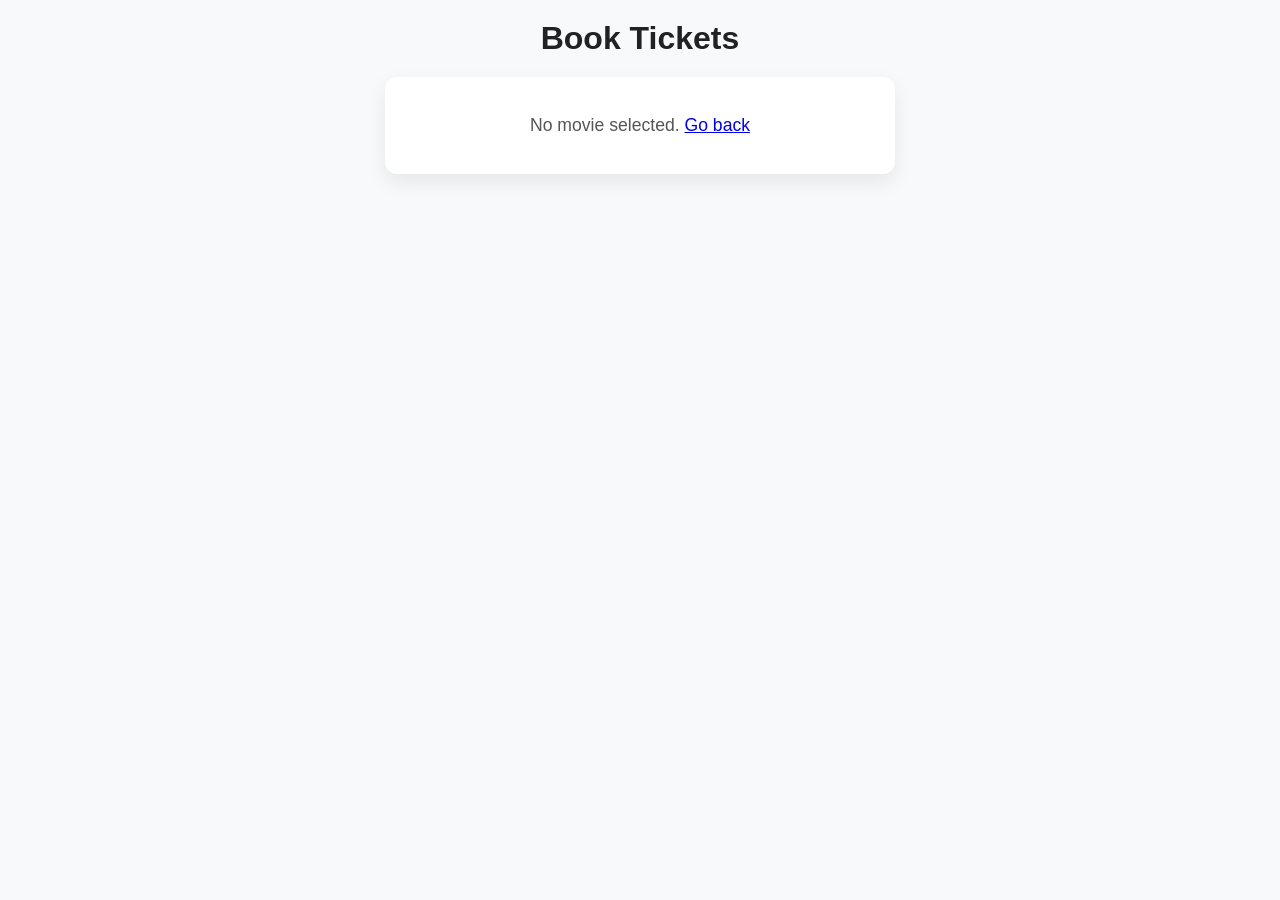
==== MovieFront/html/book.html @ e68e0b25 "Added dummy frontend for now" ====
<!DOCTYPE html>
<html lang="en">
<head>
    <meta charset="UTF-8">
    <meta name="viewport" content="width=device-width, initial-scale=1.0">
    <title>Book Tickets</title>
    <link rel="stylesheet" href="../css/common.css">
    <link rel="stylesheet" href="../css/book.css">
</head>
<body>
    <h1> Book Tickets </h1>
    <div id="book-container">  </div>
    <script src="../js/book.js"></script>
    <script src="../js/common.js"></script>
</body>
</html>
---- MovieFront/css/common.css ----
body {
    font-family: Arial, sans-serif;
    background-color: #f8f9fa;
    color: #333;
    margin: 0;
    padding: 20px;
}

h1 {
    color: #222;
    margin: 0 0 20px 0;
    text-align: center;
}

p {
    color: #555;
}

.option, .book-button {
    background-color: #007bff;
    color: white;
    border: none;
    padding: 12px 20px;
    border-radius: 4px;
    cursor: pointer;
    font-size: 16px;
    font-weight: bold;
    text-decoration: none;
    text-align: center;
    transition: background-color 0.2s ease, transform 0.1s ease;
}

.option:hover, .book-button:hover {
    background-color: #0056b3;
}

.navbar {
    background-color: #ffffff;
    border-radius: 50px;
    padding: 10px 30px;
    margin: 0 auto 30px auto;
    max-width: 600px;
    box-shadow: 0 4px 15px rgba(0, 0, 0, 0.05);
    border: 1px solid #eaeaea;
}

.nav-links {
    list-style: none;
    padding: 0;
    margin: 0;
    display: flex;
    justify-content: center;
    flex-wrap: wrap;
    gap: 15px;
}

.nav-links li {
    margin: 0;
}

.nav-links a {
    text-decoration: none;
    color: #555;
    font-weight: bold;
    font-size: 1rem;
    padding: 8px 16px;
    border-radius: 20px;
    transition: background-color 0.2s ease, color 0.2s ease;
}

.nav-links a:hover {
    background-color: #007bff;
    color: #ffffff;
}
---- MovieFront/css/book.css ----
#book-container {
    background-color: #ffffff;
    max-width: 450px; 
    margin: 0 auto; 
    padding: 30px;
    border-radius: 12px;
    box-shadow: 0 8px 20px rgba(0, 0, 0, 0.08);
    text-align: center;
}

#book-container h2 {
    margin-top: 0;
    color: #222;
    font-size: 1.8rem;
    margin-bottom: 15px;
}

#book-container p {
    font-size: 1.1rem;
    color: #555;
    margin: 8px 0;
}

.book-poster {
    width: 200px;
    aspect-ratio: 2 / 3;
    object-fit: cover;
    border-radius: 8px;
    margin: 15px auto;
    box-shadow: 0 4px 10px rgba(0, 0, 0, 0.15);
    display: block;
}

label {
    font-weight: bold;
    color: #333;
    display: block;
    margin-top: 25px;
    margin-bottom: 10px;
}

#ticket-quantity {
    width: 100%;
    max-width: 200px;
    padding: 12px;
    font-size: 1rem;
    border: 1px solid #ccc;
    border-radius: 6px;
    text-align: center;
    margin-bottom: 20px;
    outline: none;
    transition: border-color 0.2s;
}

#ticket-quantity:focus {
    border-color: #007bff;
}

#total-cost {
    font-size: 1.5rem;
    font-weight: bold;
    color: #28a745;
    margin-bottom: 25px;
    padding: 15px 0;
    border-top: 1px dashed #ccc;
    border-bottom: 1px dashed #ccc;
}

#confirm-booking {
    background-color: #28a745;
    color: white;
    border: none;
    padding: 14px 20px;
    border-radius: 6px;
    cursor: pointer;
    font-size: 1.1rem;
    font-weight: bold;
    width: 100%;
    transition: background-color 0.2s ease, transform 0.1s ease;
}

#confirm-booking:hover {
    background-color: #218838;
    transform: translateY(-2px);
}

#confirm-booking:active {
    transform: translateY(0);
}
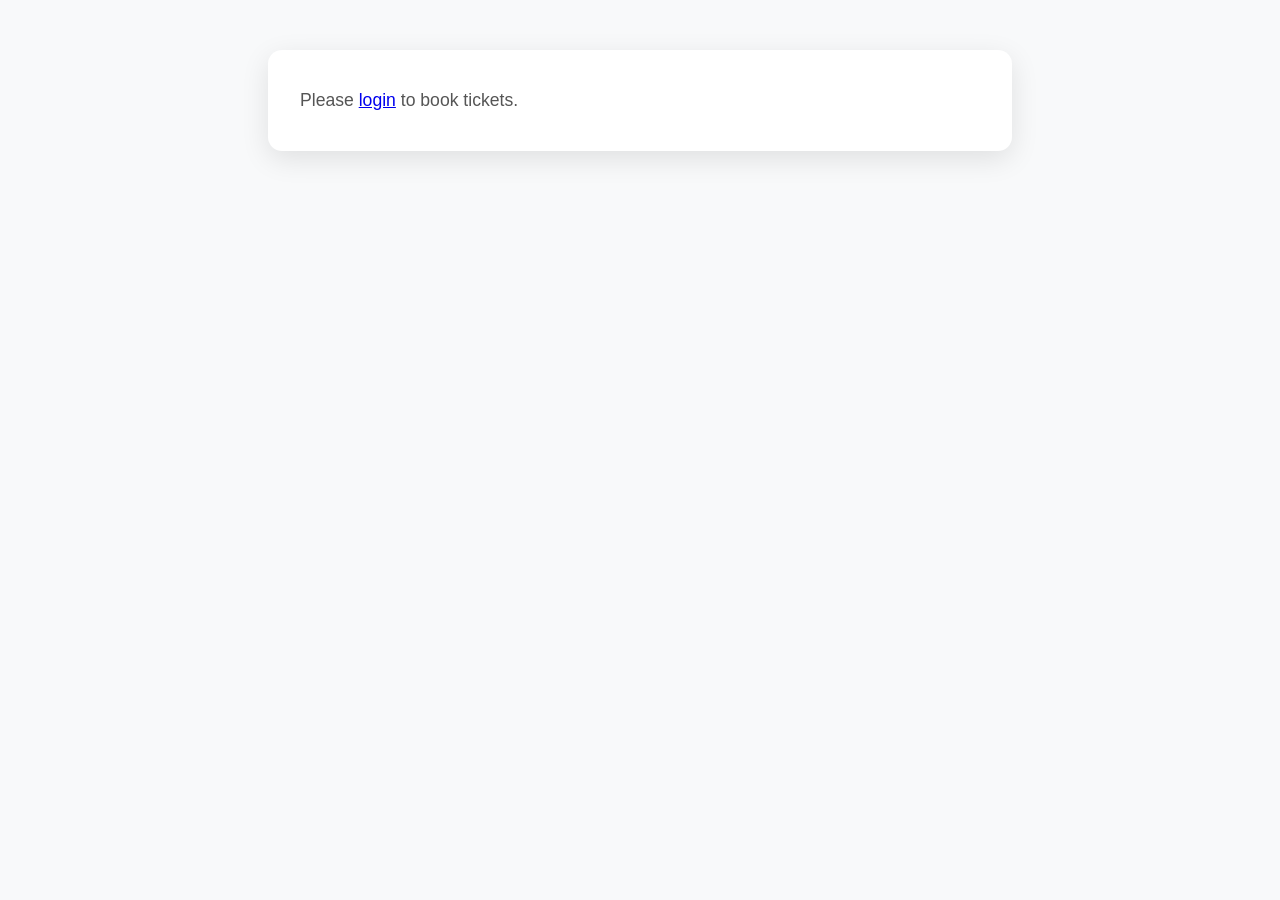
==== commit 5e4a60ee: "Completed FrontEnd" ====
--- a/MovieFront/html/book.html
+++ b/MovieFront/html/book.html
@@ -8,9 +8,10 @@
     <link rel="stylesheet" href="../css/book.css">
 </head>
 <body>
-    <h1> Book Tickets </h1>
-    <div id="book-container">  </div>
+    <div id="auth-badge-placeholder"></div>
+    <div id="navbar-placeholder"></div>
+    <div id="book-container"></div>
+    <script src="../js/common.js"></script>
     <script src="../js/book.js"></script>
-    <script src="../js/common.js"></script>
 </body>
 </html>
--- a/MovieFront/css/common.css
+++ b/MovieFront/css/common.css
@@ -71,4 +71,46 @@
 .nav-links a:hover {
     background-color: #007bff;
     color: #ffffff;
+}
+
+.nav-user {
+    color: #007bff;
+    font-weight: bold;
+    font-size: 1rem;
+    padding: 8px 16px;
+    border-radius: 20px;
+    background-color: #e8f0fe;
+}
+
+.auth-badge {
+    position: fixed;
+    top: 18px;
+    right: 24px;
+    display: flex;
+    align-items: center;
+    gap: 12px;
+    background: #ffffff;
+    border: 1px solid #eaeaea;
+    border-radius: 24px;
+    padding: 6px 16px;
+    box-shadow: 0 2px 8px rgba(0,0,0,0.07);
+    z-index: 100;
+}
+
+.auth-badge-user {
+    font-weight: bold;
+    color: #007bff;
+    font-size: 0.92rem;
+}
+
+.auth-badge-link {
+    text-decoration: none;
+    color: #555;
+    font-weight: bold;
+    font-size: 0.92rem;
+    transition: color 0.2s;
+}
+
+.auth-badge-link:hover {
+    color: #007bff;
 }
--- a/MovieFront/css/book.css
+++ b/MovieFront/css/book.css
@@ -1,12 +1,248 @@
 #book-container {
     background-color: #ffffff;
-    max-width: 450px; 
-    margin: 0 auto; 
-    padding: 30px;
-    border-radius: 12px;
-    box-shadow: 0 8px 20px rgba(0, 0, 0, 0.08);
+    max-width: 680px;
+    margin: 30px auto;
+    padding: 32px;
+    border-radius: 14px;
+    box-shadow: 0 8px 28px rgba(0,0,0,0.10);
+}
+
+.book-header h2 {
+    margin: 0 0 4px;
+    color: #1a1a2e;
+    font-size: 2rem;
+}
+
+.section-title {
+    font-size: 1rem;
+    font-weight: 700;
+    color: #555;
+    text-transform: uppercase;
+    letter-spacing: 0.08em;
+    margin: 28px 0 12px;
+    border-bottom: 2px solid #f0f0f0;
+    padding-bottom: 6px;
+}
+
+/* ── Show cards ─────────────────────────────── */
+.shows-list {
+    display: flex;
+    flex-direction: column;
+    gap: 10px;
+}
+
+.show-card {
+    display: flex;
+    align-items: center;
+    cursor: pointer;
+    padding: 14px 18px;
+    border: 2px solid #e0e0e0;
+    border-radius: 10px;
+    transition: border-color 0.2s, background 0.2s;
+    background: #fafafa;
+}
+
+.show-card:hover {
+    border-color: #6c63ff;
+    background: #f5f4ff;
+}
+
+.show-card input[type="radio"] {
+    margin-right: 14px;
+    accent-color: #6c63ff;
+    width: 18px;
+    height: 18px;
+    flex-shrink: 0;
+}
+
+.show-card:has(input:checked) {
+    border-color: #6c63ff;
+    background: #eeecff;
+}
+
+.show-card-inner {
+    flex: 1;
+    display: flex;
+    justify-content: space-between;
+    align-items: center;
+    flex-wrap: wrap;
+    gap: 8px;
+}
+
+.show-time {
+    display: flex;
+    align-items: center;
+    gap: 8px;
+    font-size: 0.97rem;
+    color: #222;
+}
+
+.show-start { font-weight: 700; }
+.show-arrow { color: #aaa; }
+.show-end   { color: #555; }
+
+.show-meta {
+    display: flex;
+    align-items: center;
+    gap: 14px;
+}
+
+.show-price {
+    font-weight: 700;
+    color: #6c63ff;
+    font-size: 1rem;
+}
+
+.show-seats {
+    font-size: 0.85rem;
+    font-weight: 600;
+    background: #e8f5e9;
+    color: #2e7d32;
+    padding: 3px 10px;
+    border-radius: 20px;
+}
+
+.show-seats.low-seats {
+    background: #fff3e0;
+    color: #e65100;
+}
+
+.show-seats.sold-out {
+    background: #ffebee;
+    color: #c62828;
+}
+
+/* ── Seat grid ───────────────────────────────── */
+.seat-legend {
+    display: flex;
+    gap: 18px;
+    margin-bottom: 14px;
+    flex-wrap: wrap;
+}
+
+.legend-item {
+    display: flex;
+    align-items: center;
+    gap: 6px;
+    font-size: 0.84rem;
+    color: #555;
+}
+
+.legend-box {
+    width: 20px;
+    height: 20px;
+    border-radius: 4px;
+    display: inline-block;
+}
+
+.legend-box.available      { background: #e8f5e9; border: 2px solid #66bb6a; }
+.legend-box.booked         { background: #ffebee; border: 2px solid #ef9a9a; }
+.legend-box.selected-legend{ background: #6c63ff; border: 2px solid #6c63ff; }
+
+.seat-grid-wrapper {
+    display: flex;
+    flex-wrap: wrap;
+    gap: 7px;
+    background: #f8f8fb;
+    padding: 16px;
+    border-radius: 10px;
+    justify-content: flex-start;
+}
+
+.seat-row-break {
+    width: 100%;
+    height: 0;
+}
+
+.seat {
+    width: 38px;
+    height: 38px;
+    border-radius: 6px;
+    border: none;
+    font-size: 0.78rem;
+    font-weight: 700;
+    cursor: pointer;
+    transition: background 0.15s, transform 0.1s;
+    outline: none;
+}
+
+.seat.available {
+    background: #e8f5e9;
+    color: #2e7d32;
+    border: 2px solid #a5d6a7;
+}
+
+.seat.available:hover {
+    background: #c8e6c9;
+    transform: scale(1.1);
+}
+
+.seat.booked {
+    background: #ffebee;
+    color: #b0b0b0;
+    border: 2px solid #ef9a9a;
+    cursor: not-allowed;
+}
+
+.seat.selected {
+    background: #6c63ff;
+    color: #fff;
+    border: 2px solid #4b44cc;
+    transform: scale(1.08);
+}
+
+.seat.selected:hover {
+    background: #574fd6;
+}
+
+/* ── Summary + booking ───────────────────────── */
+.selected-seats-display {
+    margin-top: 14px;
+    font-size: 0.95rem;
+    color: #444;
+    min-height: 22px;
+}
+
+.total-cost {
+    font-size: 1.5rem;
+    font-weight: 800;
+    color: #6c63ff;
+    margin: 18px 0 20px;
+    padding: 14px 0;
+    border-top: 2px dashed #e0e0e0;
+    border-bottom: 2px dashed #e0e0e0;
     text-align: center;
 }
+
+.form-error {
+    color: #c0392b;
+    background: #fdf0ef;
+    border: 1px solid #f5b7b1;
+    border-radius: 6px;
+    padding: 10px 14px;
+    font-size: 0.9rem;
+    margin-bottom: 12px;
+}
+
+.hidden { display: none !important; }
+
+#confirm-booking {
+    background-color: #6c63ff;
+    color: white;
+    border: none;
+    padding: 14px 20px;
+    border-radius: 8px;
+    cursor: pointer;
+    font-size: 1.05rem;
+    font-weight: 700;
+    width: 100%;
+    transition: background 0.2s, transform 0.1s;
+    margin-top: 4px;
+}
+
+#confirm-booking:hover  { background-color: #574fd6; transform: translateY(-2px); }
+#confirm-booking:active { transform: translateY(0); }
+
 
 #book-container h2 {
     margin-top: 0;
